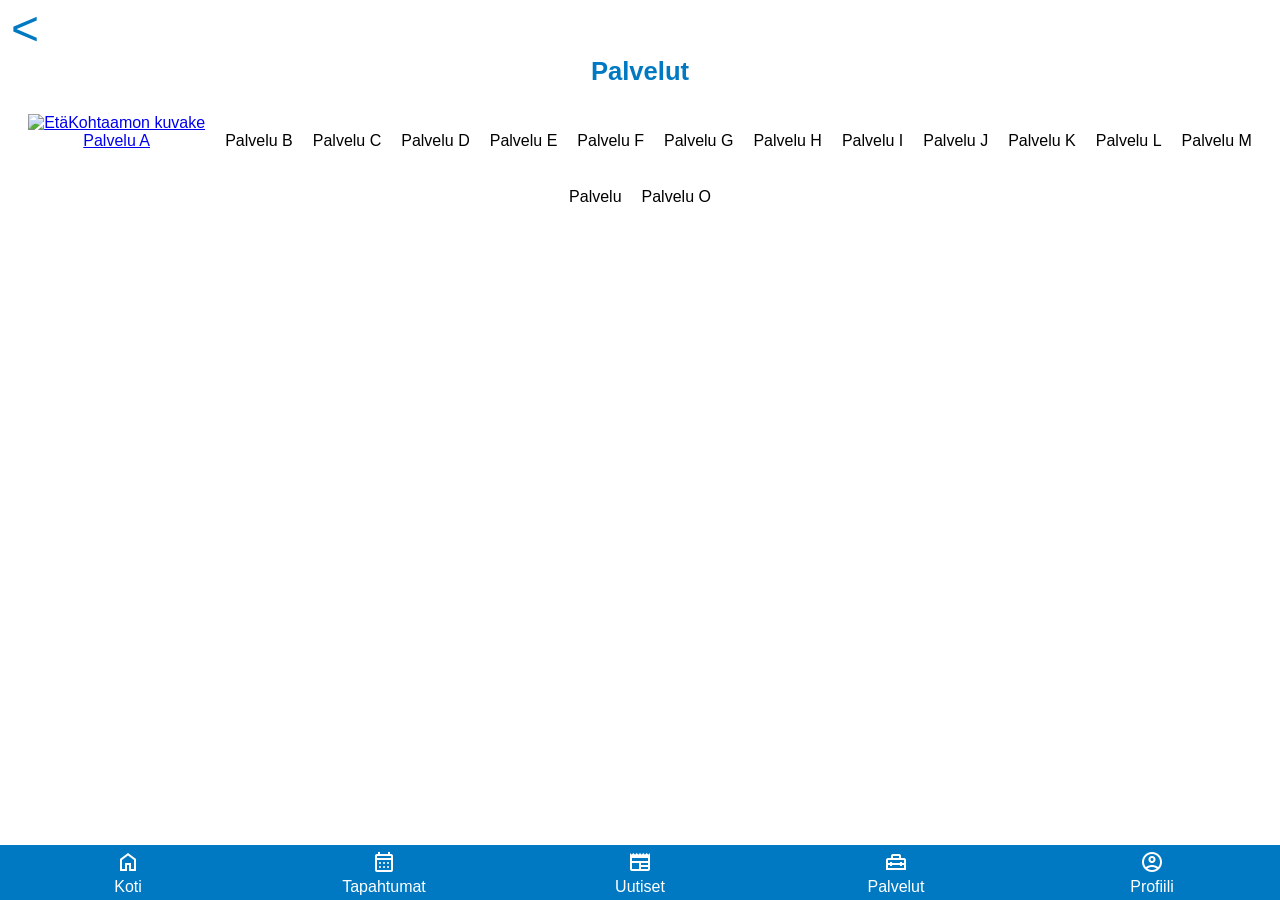
==== palvelut.html @ fd0eeed3 "Add files via upload" ====
<!DOCTYPE html>
<html lang="fi">

<head>

  <title>CampusConnect | Palvelut</title>

  <meta name="color-scheme" content="only light">

  <meta charset="UTF-8">
  <meta name="viewport" content="width=device-width, initial-scale=1.0">
  <meta name="author" content="Elina">

  <meta name="theme-color" content="#0079C2">
  
  <link href="style.css" rel="stylesheet" type="text/css">

 <link
  rel="stylesheet"
  href="https://fonts.googleapis.com/css2?family=Material+Symbols+Outlined"
>

  <style>
  /* palvelukuvakkeet ja nimet  rivittyvät näytön leveyden mukaan */ 

main {display: flex; flex-wrap: wrap; text-align: center; padding-bottom: 50px; justify-content: center}

main div {margin:10px}
  </style>


</head>

<body>


  <header class="sub_header">
    <a href="index.html">&lt;</a>
    <h1>Palvelut</h1>

  </header>


  <main>

<div>
<a href="EtaKohtaamo/index.html"><img class="etäkohtaamo-icon" src="palvelut/kuvat_palvelut/kuvake.png" alt="EtäKohtaamon kuvake"> <br>
Palvelu A</a></div>

<div> <img src="palvelut/kuvat_palvelut/palvelu_B.png" alt=""> <br>
Palvelu B</div>

<div> <img src="palvelut/kuvat_palvelut/palvelu_C.png" alt=""> <br>
Palvelu C</div>
<div> <img src="palvelut/kuvat_palvelut/palvelu_D.png" alt=""> <br>
Palvelu D</div>
<div> <img src="palvelut/kuvat_palvelut/palvelu.png" alt=""> <br>
Palvelu E</div>
<div> <img src="palvelut/kuvat_palvelut/palvelu.png" alt=""> <br>
Palvelu F</div>
<div> <img src="palvelut/kuvat_palvelut//palvelu.png" alt=""> <br>
Palvelu G</div>
<div> <img src="palvelut/kuvat_palvelut//palvelu.png" alt=""> <br>
Palvelu H</div>
<div> <img src="palvelut/kuvat_palvelut/palvelu.png" alt=""> <br>
Palvelu I</div>
<div> <img src="palvelut/kuvat_palvelut/palvelu.png" alt=""> <br>
Palvelu J</div>
<div> <img src="palvelut/kuvat_palvelut/palvelu.png" alt=""> <br>
Palvelu K</div>
<div> <img src="palvelut/kuvat_palvelut//palvelu.png" alt=""> <br>
Palvelu L</div>
<div> <img src="palvelut/kuvat_palvelut/palvelu.png" alt=""> <br>
Palvelu M</div>
<div> <img src="palvelut/kuvat_palvelut/palvelu.png" alt=""> <br>
Palvelu <Noscript></Noscript></div>
<div> <img src="palvelut/kuvat_palvelut/palvelu.png" alt=""> <br>
Palvelu O</div>

  </main>
  <footer>
  <!-- linkit portaalin eri osiin -->
 
   	 <a href="index.html">   <span class="material-symbols-outlined">home</span><br> Koti</a>    
    <a href=""><span class="material-symbols-outlined">calendar_month</span> <br>
  Tapahtumat</a>   
  <a href="uutiset.html"> <span class="material-symbols-outlined">newspaper</span><br>
  Uutiset</a>   
   <a href="palvelut.html"><span class="material-symbols-outlined">home_repair_service</span> <br>    Palvelut</a>    
    <a href=""><span class="material-symbols-outlined">account_circle</span><br>  Profiili</a>
    
</footer>

</body>

</html>
---- style.css ----
/* -------------------
     CSS-muuttujat
  ------------------- */
  
:root {

color-scheme: light; 

--color-primary:rgb(0,121,194);   /*HH Blue */
--color-secondary:rgb(202,213,16);  /* HH APPLE GREEN */
--color-accent:rgb(223,0,110);      /* HH PINK */
--color-background:rgb(255,255,255);/* valkoinen */
--color-surface:rgb(230,230,230);   /* harmaa*/
--color-text:rgb(0,0,0); /* musta */
--color-text-secondary:rgb(255,255,255); /*valkoinen*/

--color-background-secondary:var(--color-primary);
--color-accent-secondary:var(--color-accent);
--color-border	: var(--color-primary);

 --font-body: "Roboto", sans-serif;   
 --font-heading : "Roboto", sans-serif; 
 --border-radius: 8px;
}


  /* -------------------
     Yleiset tyylit
  ------------------- */
  body {
    margin: 0;
    font-family: var(--font-body);
    background-color: var(--color-background);
    color: var(--color-text);
    
  }
 
  header {
    background-color: var(--color-background-secondary);
    color: var(--color-text-secondary);
    padding:1px;
    text-align: center;
    font-family: var(--font-heading);
     }


header  a {font-size: 3em;
           color:var(--color-primary);
          text-decoration: none;
          margin-left:10px}

.hello {font-size: 1.2em;}
.welcome {background-image: url(kuvat/koulu.jpg);
background-repeat: no-repeat;
background-size: cover;
padding: 10px;
font-weight: bold;}

h1 {margin:1px 0px; font-size: 1.6rem;}

h3 {margin-bottom:0px}

h2 {font-size: 1.2rem;}

main {padding: 1em 10px 40px 10px}



footer {background-color: var(--color-background-secondary);
  height: 50px;
  width: 100%;
position:fixed;
bottom:0px;
text-align: center;
display: flex;
  padding:5px 0px 0px  0px; 
  color:var(--color-text-secondary);
& a {flex:1; text-decoration: none; color:var(--color-text-secondary)}
}

  /* -------------------
     Pikapalvelut
  ------------------- */
  #quick-services {
    display: flex;
    justify-content:center;
   gap: 10px;
    margin-bottom: 1rem;
  }

  .service-btn img {width: 100%;
    max-width: 200px;
    border-radius: 10px;
   
  }

  .service-btn img.etäkohtaamo-icon {
    width: 100px;
    height: 100px;
  }
  /* -------------------
     Kampusuutiset ja tapahtumat
  ------------------- */
 
  #dashboard {
    display: flex;
    flex-direction: column;
    gap: 1rem;
  }
 
  #news {
      & h2 {font-size:1em;background-color: var(--color-surface);
      padding:10px }         
      & a {color:var(--color-text);
           text-decoration: none;}
       & ul { background-color: var(--color-background);       
        padding:0px 0px 5px; margin-bottom: 5px; margin-left:2px;}
       & li::marker {color:var(--color-primary); font-size:1.5em}
           & .start {display:list-item} 
      & li {font-size: 0.9em;
            display: none;
            list-style-position: inside;
            padding-left: 5px;}
      & li span {font-weight: 700;}
        & a {color:var(--color-text);
           text-decoration: none;}
        }
        
#events {background-color: var(--color-surface);    
    padding-left: 10px;
    padding-right: 10px;
   & h2 {font-size:1em;}
   & h3 {font-size: 0.9em;}
   & li {font-size: 0.8em;}}

  .events-item {
    margin-bottom: 0.5rem;
    padding: 0.5rem;
    background-color: var(--color-background);
    display: flex;
    gap:10px;
    align-items: center;

    & img {width: 80px; height: 80px; border-radius:5px}
    & h3 {margin: 0 auto}
    & ul {margin: 0; list-style-type: none;
       padding-left:5px}
    & button {height: 2em;}
    & div {flex:1}}  

    img.etäkohtaamo-icon {
    width: 100px;
    height: 100px;
}

.events:last-child {  
  padding-bottom:50px    
  }

  .btn-event {
    background-color: var(--color-background-secondary);
    color:var(--color-text-secondary);
    border: none;
    padding: 0.3rem 0.6rem;
    border-radius: var(--border-radius);
    cursor: pointer;
    font-size: 0.8rem;
  }

/* -------------------
alisivujen headerit 
-----------------------*/
.sub_header { background-color: var(--color-background);
       text-align: left;
   & h1 {color:var(--color-primary); text-align: center;}
    & a {font-size: 3em;
           color:var(--color-primary);
          text-decoration: none;
          margin-left:10px}
    }

 
  /* -------------------
     Responsiivisuus 
  ------------------- */
  @media (min-width: 600px) {
    .dashboard {
      flex-direction: row;
      gap: 1rem;
    }
    .news {
      flex: 1;
    }

  #news li {display: list-item;}
    .events {
      flex: 1;
    }
  }
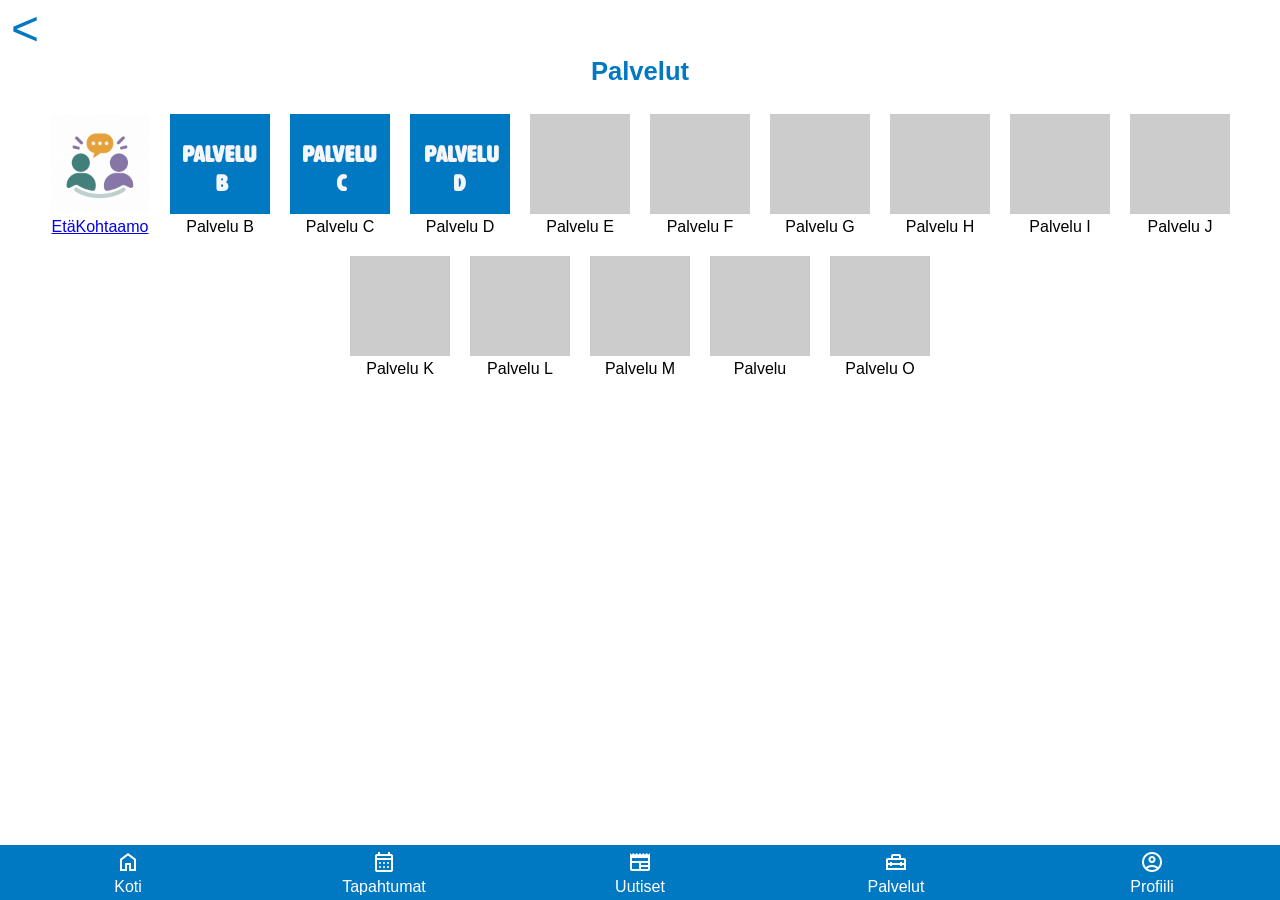
==== commit 00017d86: "Update palvelut.html" ====
--- a/palvelut.html
+++ b/palvelut.html
@@ -45,7 +45,7 @@
 
 <div>
 <a href="EtaKohtaamo/index.html"><img class="etäkohtaamo-icon" src="palvelut/kuvat_palvelut/kuvake.png" alt="EtäKohtaamon kuvake"> <br>
-Palvelu A</a></div>
+EtäKohtaamo</a></div>
 
 <div> <img src="palvelut/kuvat_palvelut/palvelu_B.png" alt=""> <br>
 Palvelu B</div>
@@ -93,4 +93,4 @@
 
 </body>
 
-</html>+</html>
